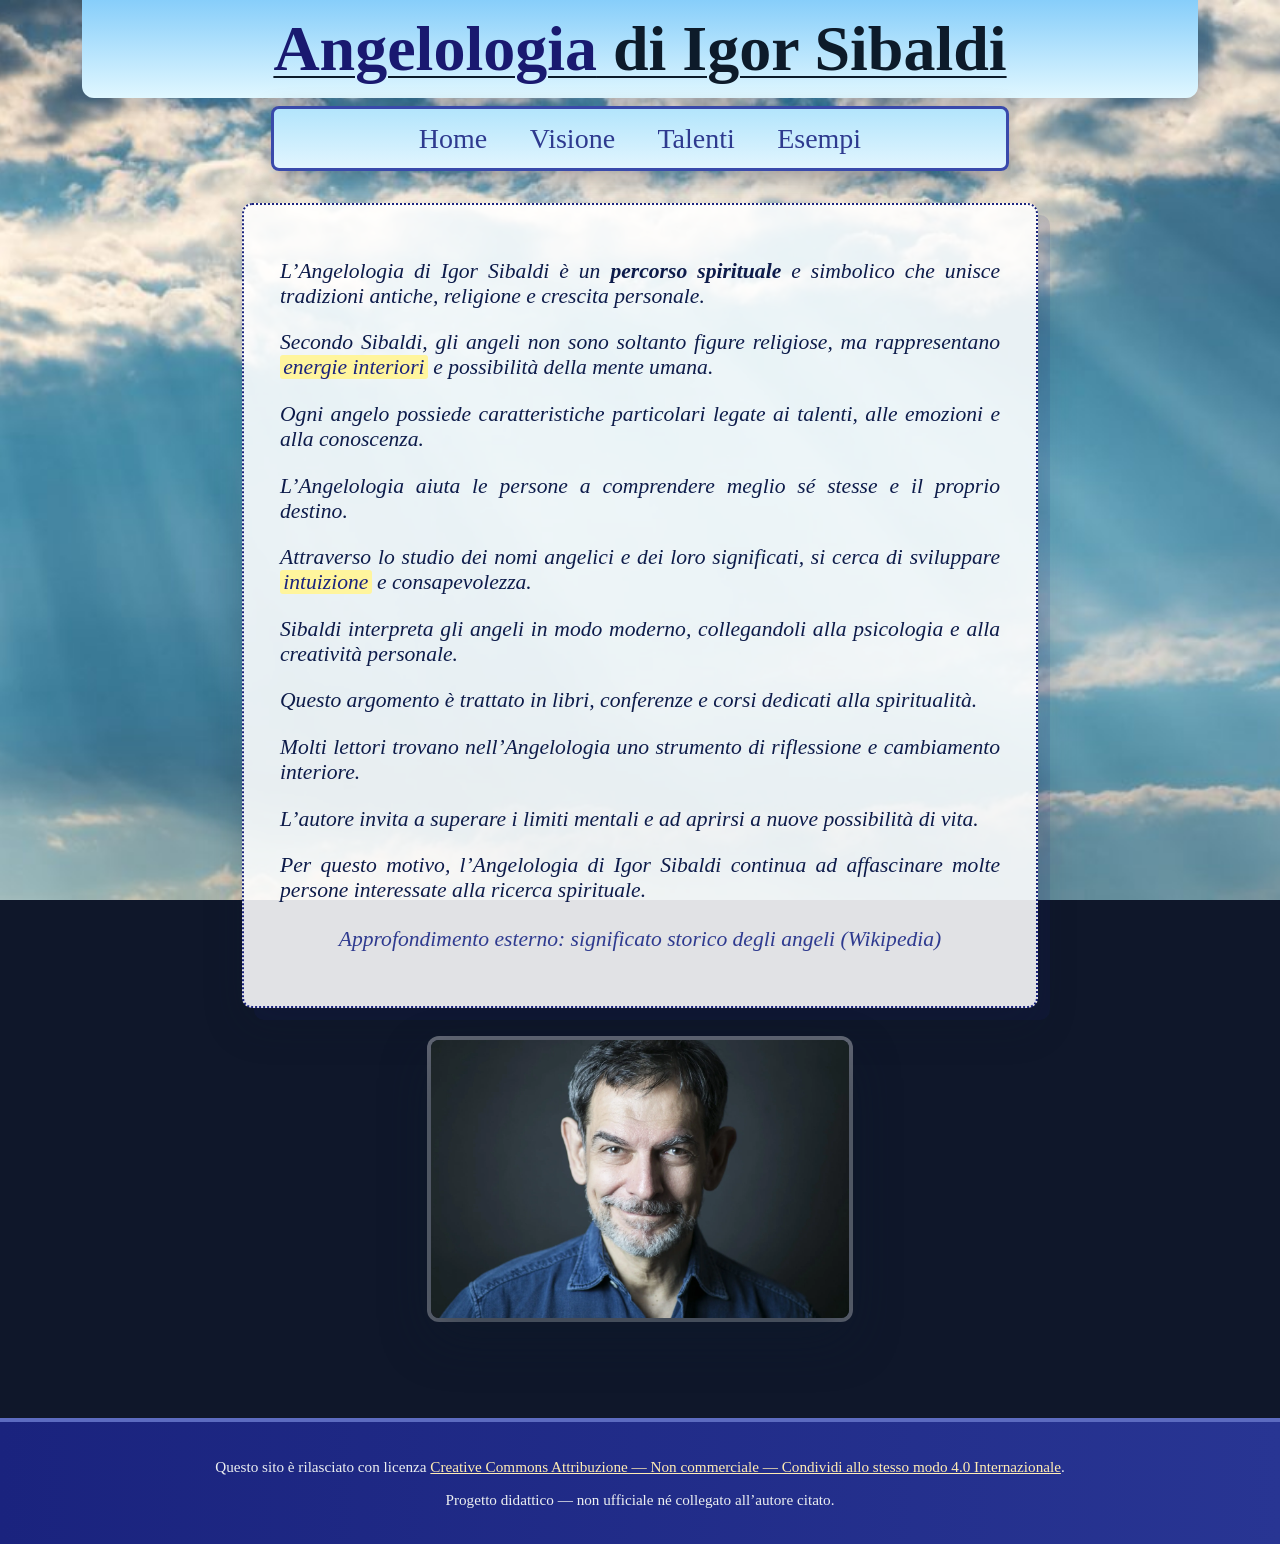
==== index.html @ 74e58943 "progeto stefy" ====
<!DOCTYPE html>
<html lang="it">
<head>
    <meta charset="utf-8">
    <meta name="viewport" content="width=device-width, initial-scale=1">
    <meta name="description" content="Introduzione all'Angelologia di Igor Sibaldi: percorso spirituale, simboli e consapevolezza. Progetto scolastico quarta ragioneria.">
    <meta name="keywords" content="Angelologia, Igor Sibaldi, spiritualità, simboli, consapevolezza, talenti, progetto scuola">
    <title>Angelologia — Home</title>
    <link rel="stylesheet" href="stile.css">
    <!--
      Motivazione argomento: tra i temi proposti dal manuale ho scelto un percorso di
      conoscenza di sé (Angelologia) per spiegare in modo semplice idee complesse con
      lessico accessibile.

      Layout: home con contenitore centrale giustificato, titolo in intestazione, barra
      nav ripetuta, footer con licenza CC. Colori freddi/caldi bilanciati (blu e azzurro).

      Parte nuova (punto 7 manuale): box-shadow su contenitore e immagine — vedi stile.css.

      Sitografia: sintesi da materiali su Sibaldi; HTML5 e meta tag da appendice manuale
      CSS parte 2; documentazione MDN per box-shadow.

      Riflessione personale: mi ha colpito l’idea che gli angeli siano metafore utili
      per nominare risorse interiori; utile per riflettere senza dogmi rigidi.
    -->
    <style>
        /* CSS incorporato (secondo tipo di inserimento oltre al foglio esterno): formattazione parole chiave */
        mark {
            background-color: #fff59d;
            color: #1a237e;
            padding: 0 0.15em;
            border-radius: 3px;
        }
    </style>
</head>
<body id="sfondo">
    <header class="intestazione-principale">
        <h1><span class="titolo-accent">Angelologia</span> di Igor Sibaldi</h1>
    </header>
    <nav class="barra-nav" aria-label="Navigazione principale">
        <a href="index.html">Home</a>
        <a href="seconda_pagina.html">Visione</a>
        <a href="terza_pagina.html">Talenti</a>
        <a href="quarta_pagina.html">Esempi</a>
    </nav>

    <main class="main-wrap">
        <div class="contenitore">
            <p>L’Angelologia di Igor Sibaldi è un <span style="font-weight: bold; font-family: cursive, Georgia, serif;">percorso spirituale</span> e simbolico che unisce tradizioni antiche, religione e crescita personale.</p>
            <p>Secondo Sibaldi, gli angeli non sono soltanto figure religiose, ma rappresentano <mark>energie interiori</mark> e possibilità della mente umana.</p>
            <p>Ogni angelo possiede caratteristiche particolari legate ai talenti, alle emozioni e alla conoscenza.</p>
            <p>L’Angelologia aiuta le persone a comprendere meglio sé stesse e il proprio destino.</p>
            <p>Attraverso lo studio dei nomi angelici e dei loro significati, si cerca di sviluppare <mark>intuizione</mark> e consapevolezza.</p>
            <p>Sibaldi interpreta gli angeli in modo moderno, collegandoli alla psicologia e alla creatività personale.</p>
            <p>Questo argomento è trattato in libri, conferenze e corsi dedicati alla spiritualità.</p>
            <p>Molti lettori trovano nell’Angelologia uno strumento di riflessione e cambiamento interiore.</p>
            <p>L’autore invita a superare i limiti mentali e ad aprirsi a nuove possibilità di vita.</p>
            <p>Per questo motivo, l’Angelologia di Igor Sibaldi continua ad affascinare molte persone interessate alla ricerca spirituale.</p>
            <p style="text-align: center; margin-top: 1.5rem;">
                <a href="https://it.wikipedia.org/wiki/Angelo" title="Voce di approfondimento generale sugli angeli">Approfondimento esterno: significato storico degli angeli (Wikipedia)</a>
            </p>
        </div>
        <p class="figura-centro">
            <img src="igor.webp" alt="Ritratto o immagine associata a Igor Sibaldi" class="img-ombra" style="width: 38%; max-width: 420px;">
        </p>
    </main>

    <footer class="piede">
        <p>
            Questo sito è rilasciato con licenza
            <a href="https://creativecommons.org/licenses/by-nc-sa/4.0/deed.it" rel="license">Creative Commons Attribuzione — Non commerciale — Condividi allo stesso modo 4.0 Internazionale</a>.
        </p>
        <p>Progetto didattico — non ufficiale né collegato all’autore citato.</p>
    </footer>
</body>
</html>
---- stile.css ----
/*
  Progetto: sito statico "Angelologia di Igor Sibaldi" (4ª ragioneria).
  Argomento: scelta tra i temi proposti dal manuale (Conoscenza di sé / percorsi
  alternativi). Obiettivo: presentare in modo semplice un percorso spirituale
  simbolico, con toni caldi e leggibili (criteri di ottimizzazione del manuale).

  Strategie di layout: struttura header–corpo–footer; barra di navigazione ripetuta;
  colori blu/indaco e azzurri per coerenza con spiritualità e concentrazione;
  testo giustificato nei blocchi; su seconda_pagina uso float:left per affiancare
  testo e colonna parole chiave (come da teoria float nel manuale).

  Elemento nuovo non trattato in aula (punto 7 manuale): box-shadow su contenitori
  e su immagini, per dare profondità senza appesantire. Fonte sintassi: MDN Web Docs,
  sezione CSS box-shadow (documentazione tecnica standard).

  Sitografia (contenuti e ispirazione): materiale di sintesi sul testo di Sibaldi;
  licenza Creative Commons da creativecommons.org; riferimenti HTML5/CSS dal manuale
  allegato "Uso dei CSS – parte 2".
*/

#sfondo {
    background-color: #0f172a;
    background-image: url(immagine_sfondo.jpg);
    background-repeat: no-repeat;
    background-size: cover;
    background-position: center center;
    background-attachment: fixed;
    margin: 0;
    min-height: 100vh;
    color: #0b1f3a;
    font-family: Georgia, "Times New Roman", serif;
}

a {
    text-decoration: none;
}

a:link {
    color: #2e3a8f;
}

a:visited {
    color: #3d2c6e;
}

a:hover {
    color: #1d6b7a;
}

a:active {
    color: #0f4c75;
}

/* Barra di navigazione: pseudoclassi sui link (consegna punto 3 manuale) */
.barra-nav {
    font-family: cursive, Georgia, serif;
    font-size: clamp(1.1rem, 2.5vw, 1.75rem);
    color: #1a237e;
    text-align: center;
    word-spacing: 0.35em;
    border-style: solid;
    border-width: 3px;
    background: linear-gradient(to bottom, #b3e5fc, #e1f5fe);
    border-color: #3949ab;
    width: min(92%, 720px);
    margin: 0 auto 1.5rem auto;
    padding: 0.6rem 0.4rem;
    border-radius: 8px;
    box-shadow: 0 8px 24px rgba(15, 23, 42, 0.35);
}

.barra-nav a {
    display: inline-block;
    padding: 0.25rem 0.65rem;
    margin: 0 0.15rem;
    border-radius: 6px;
    transition: background-color 0.2s ease, color 0.2s ease;
}

.barra-nav a:hover {
    background-color: rgba(255, 255, 255, 0.65);
}

.intestazione-principale {
    width: min(96%, 1100px);
    margin: 0 auto 0.5rem auto;
    padding: 0.75rem 0.5rem;
    text-align: center;
    background: linear-gradient(to bottom, #87cefa, #e0f7ff);
    border-radius: 0 0 12px 12px;
    box-shadow: 0 6px 18px rgba(25, 55, 109, 0.25);
}

.intestazione-principale h1 {
    margin: 0;
    font-family: "Lucida Handwriting", "Segoe Script", cursive;
    font-size: clamp(2rem, 5vw, 4.2rem);
    font-weight: bold;
    color: #0d1b2a;
    text-decoration: underline;
    text-decoration-thickness: 2px;
    text-underline-offset: 6px;
}

.intestazione-principale .titolo-accent {
    color: #191970;
}

h2 {
    font-family: "Lucida Handwriting", "Segoe Script", cursive;
    font-size: clamp(1.6rem, 3.5vw, 3rem);
    color: #283593;
    text-align: center;
    text-decoration: overline;
    text-decoration-color: #5c6bc0;
    margin: 1rem 0;
}

/* Contenitore testo home: bordo tratteggiato + ombra (sperimentazione richiesta) */
.contenitore {
    text-align: justify;
    font-family: Georgia, "Times New Roman", serif;
    font-size: clamp(1rem, 2vw, 1.35rem);
    font-style: oblique;
    color: #0d1b4a;
    border-style: dotted;
    border-width: 2px;
    border-color: #1a237e;
    width: min(92%, 720px);
    margin: 2rem auto;
    padding: 2rem 2.25rem;
    background-color: rgba(255, 255, 255, 0.88);
    border-radius: 10px;
    box-shadow: 12px 12px 0 rgba(26, 35, 126, 0.12), 0 18px 40px rgba(15, 23, 42, 0.2);
}

.contenitore2 {
    text-align: justify;
    font-family: Georgia, "Times New Roman", serif;
    font-size: clamp(1rem, 2vw, 1.3rem);
    font-style: oblique;
    color: #0d1b4a;
    border-style: dotted;
    border-width: 2px;
    border-color: #1a237e;
    width: min(65%, 560px);
    padding: 2rem;
    margin: 0 0 1rem 0;
    margin-left: 20px;
    float: left;
    background-color: rgba(255, 255, 255, 0.9);
    border-radius: 10px;
    box-shadow: 0 12px 28px rgba(15, 23, 42, 0.22);
}

.contenitore3 {
    text-align: center;
    font-family: Georgia, "Times New Roman", serif;
    font-size: clamp(0.95rem, 1.8vw, 1.15rem);
    font-style: oblique;
    color: #0d1b4a;
    border-style: dotted;
    border-width: 2px;
    border-color: #1a237e;
    width: min(26%, 220px);
    padding: 1.25rem 1rem;
    margin-right: 30px;
    float: right;
    background: linear-gradient(160deg, #e8eaf6, #fff8e1);
    border-radius: 10px;
    box-shadow: 6px 6px 0 rgba(57, 73, 171, 0.15), 0 10px 24px rgba(15, 23, 42, 0.18);
}

.clearfix::after {
    content: "";
    display: block;
    clear: both;
}

.elenco1 {
    text-align: center;
    margin: 2rem auto;
}

.elenco {
    font-family: "Courier New", Courier, monospace;
    font-size: clamp(1rem, 2.2vw, 1.4rem);
    color: #1a237e;
    word-spacing: 2px;
    display: inline-block;
    text-align: left;
    padding: 1.5rem 2rem;
    border: 2px dashed #3949ab;
    border-radius: 10px;
    background-color: rgba(255, 255, 255, 0.92);
    box-shadow: 0 14px 32px rgba(15, 23, 42, 0.18);
}

.piede {
    clear: both;
    margin-top: 2.5rem;
    padding: 1.25rem 1rem;
    text-align: center;
    font-size: 0.95rem;
    color: #eceff1;
    background: linear-gradient(to right, #1a237e, #283593);
    border-top: 4px solid #5c6bc0;
}

.piede a {
    color: #ffecb3;
    text-decoration: underline;
}

.piede a:visited {
    color: #ffe082;
}

.piede a:hover {
    color: #ffffff;
}

.main-wrap {
    width: min(96%, 1100px);
    margin: 0 auto;
    padding-bottom: 2rem;
}

.figura-centro {
    text-align: center;
    margin: 1.5rem 0;
}

/* Ombra sull’immagine (sperimentazione) */
.img-ombra {
    max-width: 100%;
    height: auto;
    border-radius: 8px;
    box-shadow: 0 20px 50px rgba(13, 27, 42, 0.45), 0 0 0 4px rgba(255, 255, 255, 0.35);
}

.tabella-esempi {
    width: min(96%, 800px);
    margin: 1.5rem auto;
    border-collapse: collapse;
    font-family: Georgia, serif;
    font-size: clamp(0.95rem, 1.6vw, 1.1rem);
    background-color: rgba(255, 255, 255, 0.95);
    box-shadow: 0 16px 36px rgba(15, 23, 42, 0.2);
    border-radius: 8px;
    overflow: hidden;
}

.tabella-esempi th,
.tabella-esempi td {
    border: 1px solid #3949ab;
    padding: 0.65rem 0.75rem;
    text-align: left;
}

.tabella-esempi th {
    background: #3949ab;
    color: #fff;
}

.tabella-esempi caption {
    caption-side: top;
    font-weight: bold;
    padding: 0.5rem;
    color: #1a237e;
}

/* Quarto modo di applicare regole: media query nel foglio esterno (stesso file del link) */
@media (max-width: 768px) {
    .contenitore2,
    .contenitore3 {
        float: none;
        width: min(94%, 640px);
        margin-left: auto;
        margin-right: auto;
    }

    .barra-nav a {
        display: block;
        margin: 0.2rem 0;
    }
}
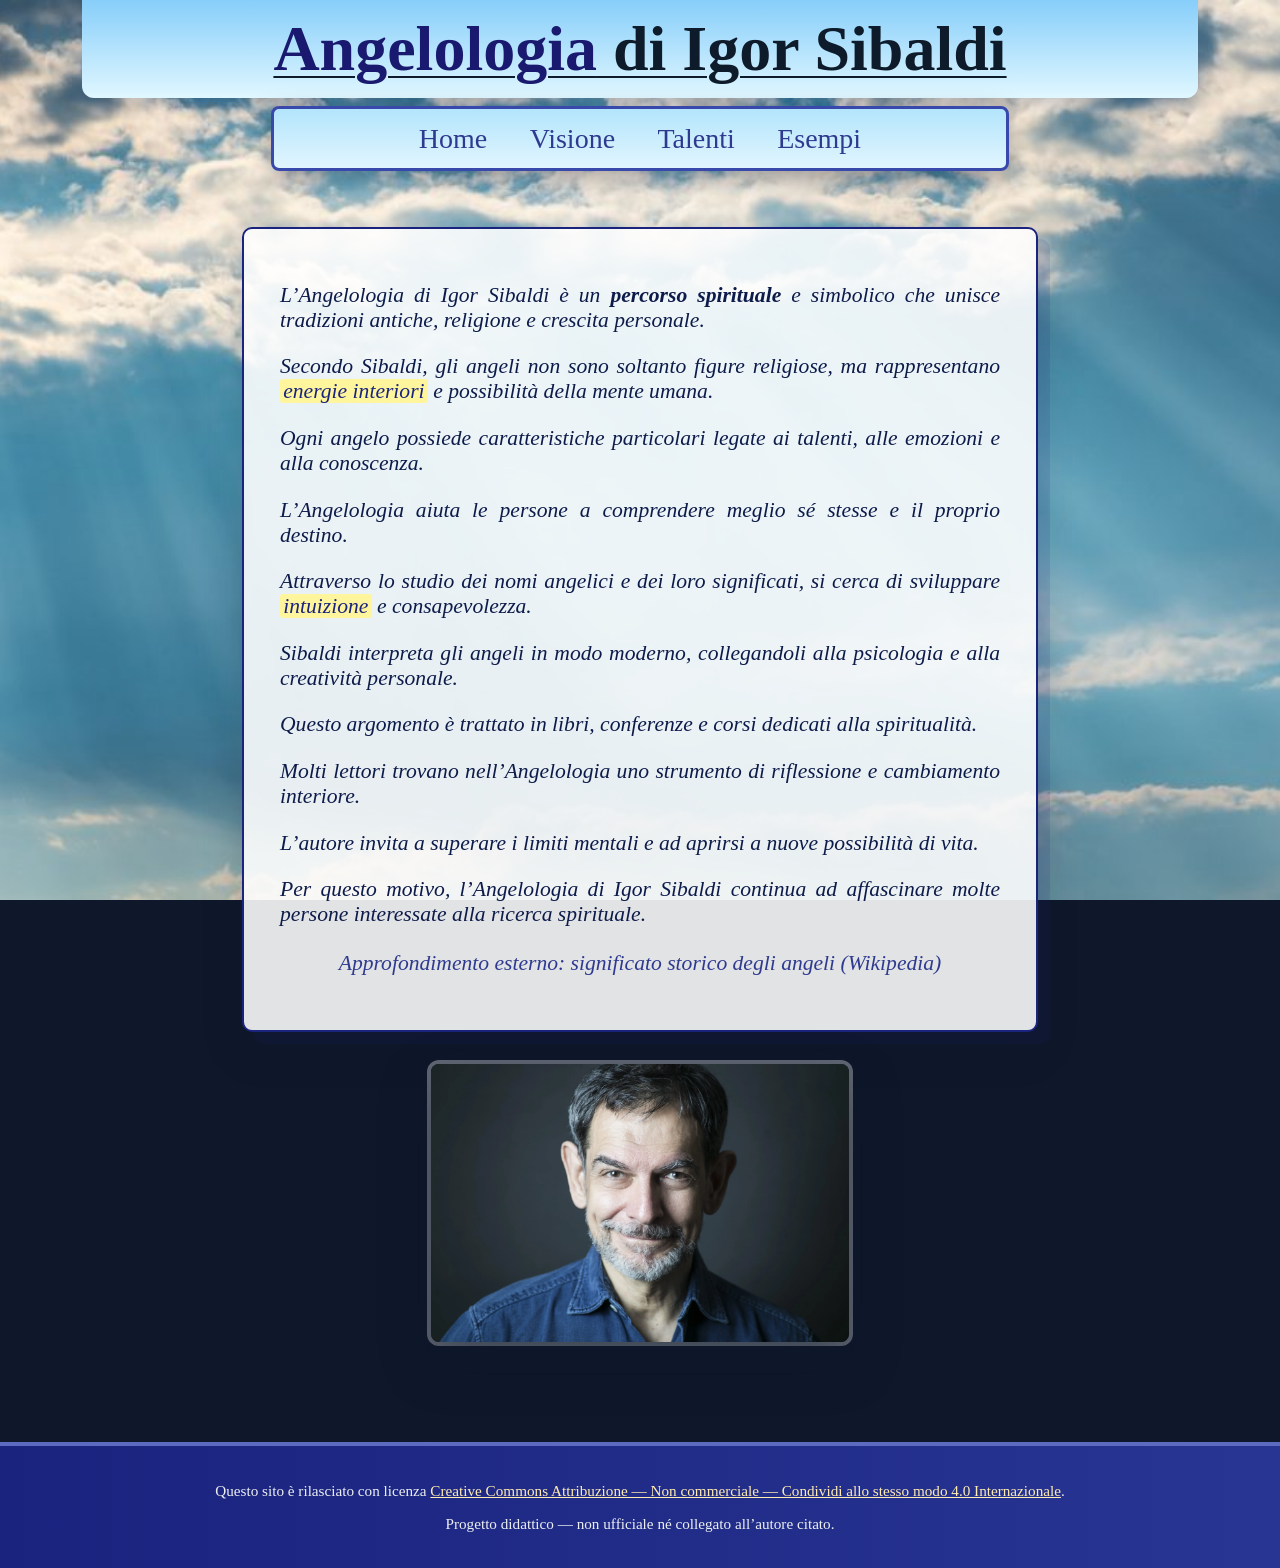
==== commit fe8db422: "fix" ====
--- a/index.html
+++ b/index.html
@@ -68,7 +68,7 @@
     <footer class="piede">
         <p>
             Questo sito è rilasciato con licenza
-            <a href="https://creativecommons.org/licenses/by-nc-sa/4.0/deed.it" rel="license">Creative Commons Attribuzione — Non commerciale — Condividi allo stesso modo 4.0 Internazionale</a>.
+            <a href="https://creativecommons.org/licenses/by-nc-sa/4.0/deed.it" rel="license noopener noreferrer" target="_blank">Creative Commons Attribuzione — Non commerciale — Condividi allo stesso modo 4.0 Internazionale</a>.
         </p>
         <p>Progetto didattico — non ufficiale né collegato all’autore citato.</p>
     </footer>
--- a/stile.css
+++ b/stile.css
@@ -6,8 +6,8 @@
 
   Strategie di layout: struttura header–corpo–footer; barra di navigazione ripetuta;
   colori blu/indaco e azzurri per coerenza con spiritualità e concentrazione;
-  testo giustificato nei blocchi; su seconda_pagina uso float:left per affiancare
-  testo e colonna parole chiave (come da teoria float nel manuale).
+  testo giustificato nei blocchi; su seconda_pagina uso display:flex sul contenitore
+  .layout-visione per affiancare testo e colonna parole chiave (impaginazione flex).
 
   Elemento nuovo non trattato in aula (punto 7 manuale): box-shadow su contenitori
   e su immagini, per dare profondità senza appesantire. Fonte sintassi: MDN Web Docs,
@@ -29,6 +29,9 @@
     min-height: 100vh;
     color: #0b1f3a;
     font-family: Georgia, "Times New Roman", serif;
+    /* Footer sempre in basso (colonna flex; main espande lo spazio residuo) */
+    display: flex;
+    flex-direction: column;
 }
 
 a {
@@ -123,7 +126,7 @@
     font-size: clamp(1rem, 2vw, 1.35rem);
     font-style: oblique;
     color: #0d1b4a;
-    border-style: dotted;
+    border-style: solid;
     border-width: 2px;
     border-color: #1a237e;
     width: min(92%, 720px);
@@ -134,23 +137,38 @@
     box-shadow: 12px 12px 0 rgba(26, 35, 126, 0.12), 0 18px 40px rgba(15, 23, 42, 0.2);
 }
 
+/* Pagina Visione: due colonne affiancate con Flexbox (punto 3 manuale: impaginazione) */
+.layout-visione {
+    display: flex;
+    flex-direction: row;
+    flex-wrap: wrap;
+    justify-content: center;
+    align-items: flex-start;
+    gap: 1.25rem;
+    width: min(96%, 1100px);
+    margin: 0 auto 1rem auto;
+    padding: 0 12px;
+    box-sizing: border-box;
+}
+
 .contenitore2 {
     text-align: justify;
     font-family: Georgia, "Times New Roman", serif;
     font-size: clamp(1rem, 2vw, 1.3rem);
     font-style: oblique;
     color: #0d1b4a;
-    border-style: dotted;
+    border-style: solid;
     border-width: 2px;
     border-color: #1a237e;
-    width: min(65%, 560px);
+    flex: 1 1 280px;
+    max-width: min(100%, 560px);
+    width: 100%;
     padding: 2rem;
-    margin: 0 0 1rem 0;
-    margin-left: 20px;
-    float: left;
+    margin: 0;
     background-color: rgba(255, 255, 255, 0.9);
     border-radius: 10px;
     box-shadow: 0 12px 28px rgba(15, 23, 42, 0.22);
+    box-sizing: border-box;
 }
 
 .contenitore3 {
@@ -159,22 +177,17 @@
     font-size: clamp(0.95rem, 1.8vw, 1.15rem);
     font-style: oblique;
     color: #0d1b4a;
-    border-style: dotted;
+    border-style: solid;
     border-width: 2px;
     border-color: #1a237e;
-    width: min(26%, 220px);
+    flex: 0 1 220px;
+    width: min(100%, 220px);
     padding: 1.25rem 1rem;
-    margin-right: 30px;
-    float: right;
+    margin: 0;
     background: linear-gradient(160deg, #e8eaf6, #fff8e1);
     border-radius: 10px;
     box-shadow: 6px 6px 0 rgba(57, 73, 171, 0.15), 0 10px 24px rgba(15, 23, 42, 0.18);
-}
-
-.clearfix::after {
-    content: "";
-    display: block;
-    clear: both;
+    box-sizing: border-box;
 }
 
 .elenco1 {
@@ -183,21 +196,22 @@
 }
 
 .elenco {
-    font-family: "Courier New", Courier, monospace;
+    font-family: Georgia, "Times New Roman", serif;
     font-size: clamp(1rem, 2.2vw, 1.4rem);
     color: #1a237e;
     word-spacing: 2px;
     display: inline-block;
+    font-style: oblique;
     text-align: left;
     padding: 1.5rem 2rem;
-    border: 2px dashed #3949ab;
+    border: 2px     solid #3949ab;
     border-radius: 10px;
     background-color: rgba(255, 255, 255, 0.92);
     box-shadow: 0 14px 32px rgba(15, 23, 42, 0.18);
 }
 
 .piede {
-    clear: both;
+    flex-shrink: 0;
     margin-top: 2.5rem;
     padding: 1.25rem 1rem;
     text-align: center;
@@ -224,6 +238,7 @@
     width: min(96%, 1100px);
     margin: 0 auto;
     padding-bottom: 2rem;
+    flex: 1 1 auto;
 }
 
 .figura-centro {
@@ -269,19 +284,3 @@
     padding: 0.5rem;
     color: #1a237e;
 }
-
-/* Quarto modo di applicare regole: media query nel foglio esterno (stesso file del link) */
-@media (max-width: 768px) {
-    .contenitore2,
-    .contenitore3 {
-        float: none;
-        width: min(94%, 640px);
-        margin-left: auto;
-        margin-right: auto;
-    }
-
-    .barra-nav a {
-        display: block;
-        margin: 0.2rem 0;
-    }
-}
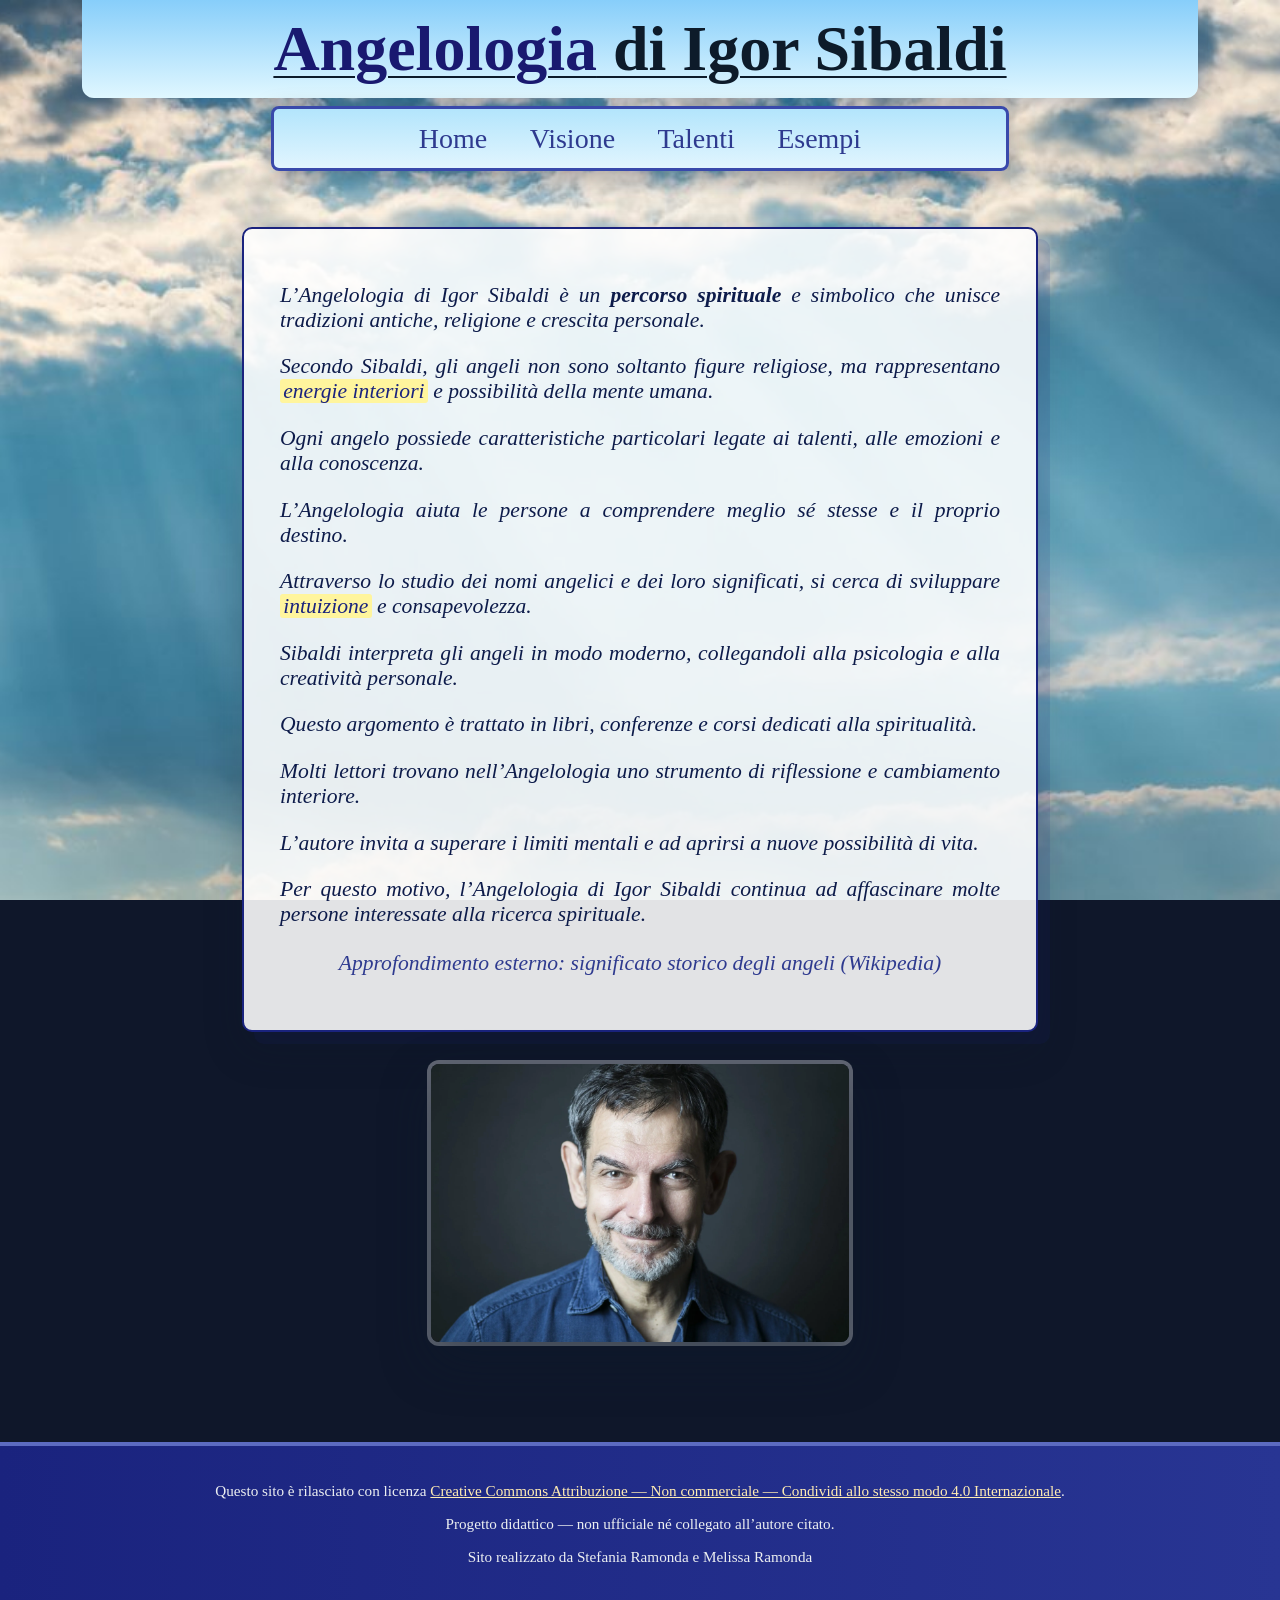
==== commit 5fbbf9f5: "ff" ====
--- a/index.html
+++ b/index.html
@@ -71,6 +71,7 @@
             <a href="https://creativecommons.org/licenses/by-nc-sa/4.0/deed.it" rel="license noopener noreferrer" target="_blank">Creative Commons Attribuzione — Non commerciale — Condividi allo stesso modo 4.0 Internazionale</a>.
         </p>
         <p>Progetto didattico — non ufficiale né collegato all’autore citato.</p>
+        <p>Sito realizzato da Stefania Ramonda e Melissa Ramonda</p>
     </footer>
 </body>
 </html>
